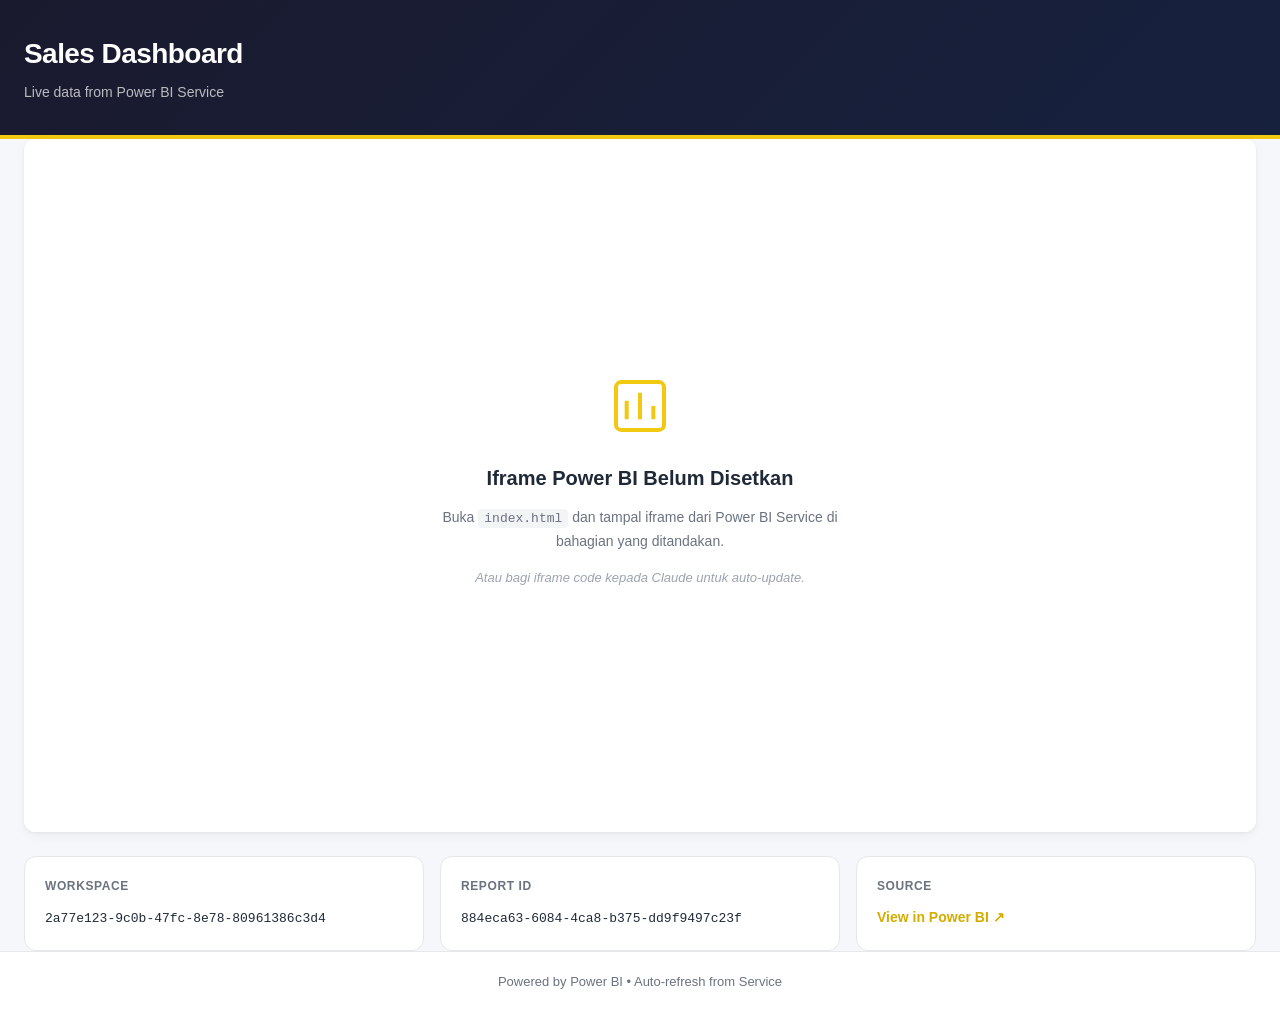
==== website/index.html @ 24fb19c2 "feat: add website skeleton for Power BI report embed" ====
<!DOCTYPE html>
<html lang="ms">
<head>
  <meta charset="UTF-8" />
  <meta name="viewport" content="width=device-width, initial-scale=1.0" />
  <meta name="description" content="Dashboard Power BI dipaparkan secara langsung dari Power BI Service" />
  <title>Dashboard — Power BI</title>
  <link rel="stylesheet" href="styles.css" />
</head>
<body>
  <header class="site-header">
    <div class="container">
      <h1>Sales Dashboard</h1>
      <p class="subtitle">Live data from Power BI Service</p>
    </div>
  </header>

  <main class="container">
    <section class="dashboard-wrapper">
      <!--
        ============================================================
        POWER BI EMBED — GANTI BAHAGIAN INI DENGAN IFRAME ANDA
        ============================================================
        Langkah untuk dapatkan iframe code:
        1. Buka report di app.powerbi.com
        2. File → Embed report → Publish to web (public)
        3. Klik "Create embed code" → "Publish"
        4. Salin iframe code dan gantikan blok di bawah
        ============================================================
      -->
      <div class="iframe-container">
        <iframe
          id="powerbi-frame"
          title="Power BI Report"
          src="about:blank"
          frameborder="0"
          allowfullscreen="true"
          loading="lazy">
        </iframe>
        <div class="placeholder-overlay" id="placeholder">
          <div class="placeholder-content">
            <svg width="64" height="64" viewBox="0 0 24 24" fill="none" stroke="currentColor" stroke-width="1.5">
              <rect x="3" y="3" width="18" height="18" rx="2" />
              <path d="M7 17V10M12 17V7M17 17v-5" />
            </svg>
            <h2>Iframe Power BI Belum Disetkan</h2>
            <p>Buka <code>index.html</code> dan tampal iframe dari Power BI Service di bahagian yang ditandakan.</p>
            <p class="hint">Atau bagi iframe code kepada Claude untuk auto-update.</p>
          </div>
        </div>
      </div>
    </section>

    <section class="info-grid">
      <div class="info-card">
        <h3>Workspace</h3>
        <code>2a77e123-9c0b-47fc-8e78-80961386c3d4</code>
      </div>
      <div class="info-card">
        <h3>Report ID</h3>
        <code>884eca63-6084-4ca8-b375-dd9f9497c23f</code>
      </div>
      <div class="info-card">
        <h3>Source</h3>
        <a href="https://app.powerbi.com/groups/2a77e123-9c0b-47fc-8e78-80961386c3d4/reports/884eca63-6084-4ca8-b375-dd9f9497c23f/ReportSection?experience=power-bi" target="_blank" rel="noopener">View in Power BI ↗</a>
      </div>
    </section>
  </main>

  <footer class="site-footer">
    <div class="container">
      <p>Powered by Power BI • Auto-refresh from Service</p>
    </div>
  </footer>

  <script src="script.js"></script>
</body>
</html>
---- website/styles.css ----
:root {
  --bg: #f5f7fb;
  --surface: #ffffff;
  --text: #1f2937;
  --text-muted: #6b7280;
  --primary: #f2c811;
  --primary-dark: #d4ac00;
  --border: #e5e7eb;
  --shadow: 0 1px 3px rgba(0, 0, 0, 0.06), 0 4px 12px rgba(0, 0, 0, 0.04);
  --radius: 12px;
}

* {
  box-sizing: border-box;
  margin: 0;
  padding: 0;
}

html, body {
  height: 100%;
}

body {
  font-family: -apple-system, BlinkMacSystemFont, "Segoe UI", Roboto, "Helvetica Neue", Arial, sans-serif;
  background: var(--bg);
  color: var(--text);
  line-height: 1.6;
  display: flex;
  flex-direction: column;
  min-height: 100vh;
}

.container {
  width: 100%;
  max-width: 1280px;
  margin: 0 auto;
  padding: 0 24px;
}

.site-header {
  background: linear-gradient(135deg, #1a1a2e 0%, #16213e 100%);
  color: #fff;
  padding: 32px 0;
  border-bottom: 4px solid var(--primary);
}

.site-header h1 {
  font-size: 28px;
  font-weight: 700;
  letter-spacing: -0.02em;
}

.site-header .subtitle {
  color: rgba(255, 255, 255, 0.7);
  font-size: 14px;
  margin-top: 4px;
}

main {
  flex: 1;
  padding: 32px 0;
}

.dashboard-wrapper {
  background: var(--surface);
  border-radius: var(--radius);
  box-shadow: var(--shadow);
  overflow: hidden;
  margin-bottom: 24px;
}

.iframe-container {
  position: relative;
  width: 100%;
  padding-bottom: 56.25%; /* 16:9 ratio */
  background: #fafafa;
}

.iframe-container iframe {
  position: absolute;
  top: 0;
  left: 0;
  width: 100%;
  height: 100%;
  border: 0;
}

.placeholder-overlay {
  position: absolute;
  inset: 0;
  display: flex;
  align-items: center;
  justify-content: center;
  background: var(--surface);
  color: var(--text-muted);
  z-index: 1;
}

.placeholder-overlay.hidden {
  display: none;
}

.placeholder-content {
  text-align: center;
  padding: 32px;
  max-width: 480px;
}

.placeholder-content svg {
  color: var(--primary);
  margin-bottom: 16px;
}

.placeholder-content h2 {
  font-size: 20px;
  color: var(--text);
  margin-bottom: 12px;
}

.placeholder-content p {
  font-size: 14px;
  margin-bottom: 8px;
}

.placeholder-content code {
  background: #f3f4f6;
  padding: 2px 6px;
  border-radius: 4px;
  font-size: 13px;
  font-family: "SF Mono", Monaco, Consolas, monospace;
}

.placeholder-content .hint {
  color: #9ca3af;
  font-size: 13px;
  font-style: italic;
  margin-top: 16px;
}

.info-grid {
  display: grid;
  grid-template-columns: repeat(auto-fit, minmax(240px, 1fr));
  gap: 16px;
}

.info-card {
  background: var(--surface);
  padding: 20px;
  border-radius: var(--radius);
  border: 1px solid var(--border);
}

.info-card h3 {
  font-size: 12px;
  text-transform: uppercase;
  color: var(--text-muted);
  letter-spacing: 0.05em;
  margin-bottom: 8px;
}

.info-card code {
  font-family: "SF Mono", Monaco, Consolas, monospace;
  font-size: 13px;
  color: var(--text);
  word-break: break-all;
}

.info-card a {
  color: var(--primary-dark);
  text-decoration: none;
  font-weight: 600;
  font-size: 14px;
}

.info-card a:hover {
  text-decoration: underline;
}

.site-footer {
  background: var(--surface);
  border-top: 1px solid var(--border);
  padding: 20px 0;
  text-align: center;
  color: var(--text-muted);
  font-size: 13px;
}

@media (max-width: 640px) {
  .site-header h1 {
    font-size: 22px;
  }
  .container {
    padding: 0 16px;
  }
  main {
    padding: 20px 0;
  }
  .iframe-container {
    padding-bottom: 75%; /* taller on mobile */
  }
}
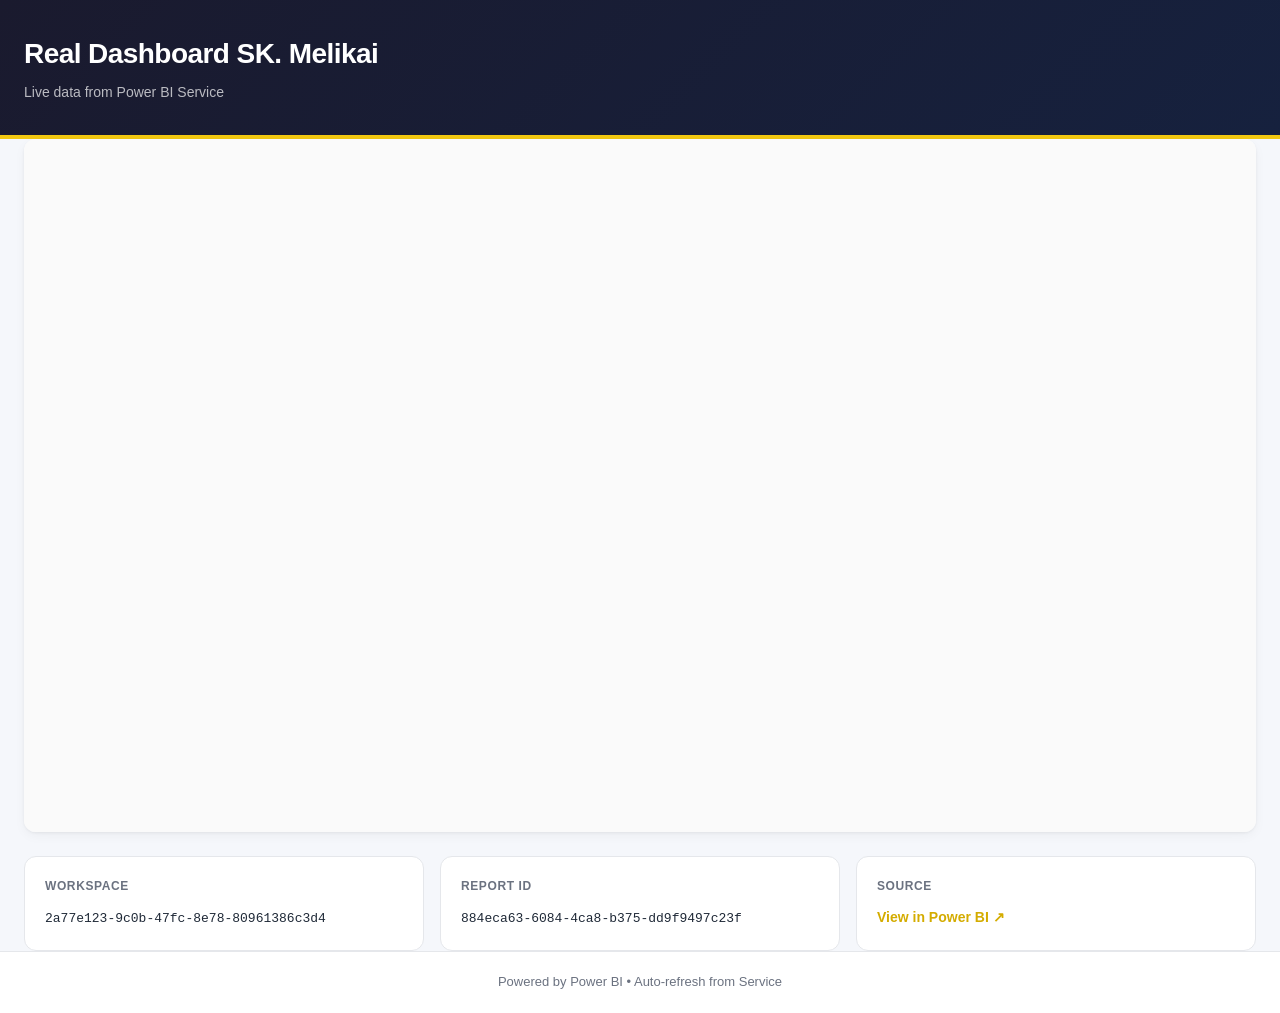
==== commit a7445adf: "feat: embed Real Dashboard SK. Melikai iframe into website" ====
--- a/website/index.html
+++ b/website/index.html
@@ -3,51 +3,29 @@
 <head>
   <meta charset="UTF-8" />
   <meta name="viewport" content="width=device-width, initial-scale=1.0" />
-  <meta name="description" content="Dashboard Power BI dipaparkan secara langsung dari Power BI Service" />
-  <title>Dashboard — Power BI</title>
+  <meta name="description" content="Real Dashboard SK. Melikai dipaparkan secara langsung dari Power BI Service" />
+  <title>Real Dashboard SK. Melikai</title>
   <link rel="stylesheet" href="styles.css" />
 </head>
 <body>
   <header class="site-header">
     <div class="container">
-      <h1>Sales Dashboard</h1>
+      <h1>Real Dashboard SK. Melikai</h1>
       <p class="subtitle">Live data from Power BI Service</p>
     </div>
   </header>
 
   <main class="container">
     <section class="dashboard-wrapper">
-      <!--
-        ============================================================
-        POWER BI EMBED — GANTI BAHAGIAN INI DENGAN IFRAME ANDA
-        ============================================================
-        Langkah untuk dapatkan iframe code:
-        1. Buka report di app.powerbi.com
-        2. File → Embed report → Publish to web (public)
-        3. Klik "Create embed code" → "Publish"
-        4. Salin iframe code dan gantikan blok di bawah
-        ============================================================
-      -->
       <div class="iframe-container">
         <iframe
           id="powerbi-frame"
-          title="Power BI Report"
-          src="about:blank"
+          title="Real Dashboard SK. Melikai"
+          src="https://app.powerbi.com/view?r=eyJrIjoiOTMyNDg3MjQtYTZkZi00ODFjLTk5NjItZWQ3NjEwMzlmYmUxIiwidCI6IjFlNTZmY2U2LWJkYjctNGNkYy1iYTQ3LTRhMTU2NDg0YTg5NCIsImMiOjEwfQ%3D%3D"
           frameborder="0"
           allowfullscreen="true"
           loading="lazy">
         </iframe>
-        <div class="placeholder-overlay" id="placeholder">
-          <div class="placeholder-content">
-            <svg width="64" height="64" viewBox="0 0 24 24" fill="none" stroke="currentColor" stroke-width="1.5">
-              <rect x="3" y="3" width="18" height="18" rx="2" />
-              <path d="M7 17V10M12 17V7M17 17v-5" />
-            </svg>
-            <h2>Iframe Power BI Belum Disetkan</h2>
-            <p>Buka <code>index.html</code> dan tampal iframe dari Power BI Service di bahagian yang ditandakan.</p>
-            <p class="hint">Atau bagi iframe code kepada Claude untuk auto-update.</p>
-          </div>
-        </div>
       </div>
     </section>
 
@@ -62,14 +40,14 @@
       </div>
       <div class="info-card">
         <h3>Source</h3>
-        <a href="https://app.powerbi.com/groups/2a77e123-9c0b-47fc-8e78-80961386c3d4/reports/884eca63-6084-4ca8-b375-dd9f9497c23f/ReportSection?experience=power-bi" target="_blank" rel="noopener">View in Power BI ↗</a>
+        <a href="https://app.powerbi.com/groups/2a77e123-9c0b-47fc-8e78-80961386c3d4/reports/884eca63-6084-4ca8-b375-dd9f9497c23f/ReportSection?experience=power-bi" target="_blank" rel="noopener">View in Power BI &#8599;</a>
       </div>
     </section>
   </main>
 
   <footer class="site-footer">
     <div class="container">
-      <p>Powered by Power BI • Auto-refresh from Service</p>
+      <p>Powered by Power BI &bull; Auto-refresh from Service</p>
     </div>
   </footer>
 
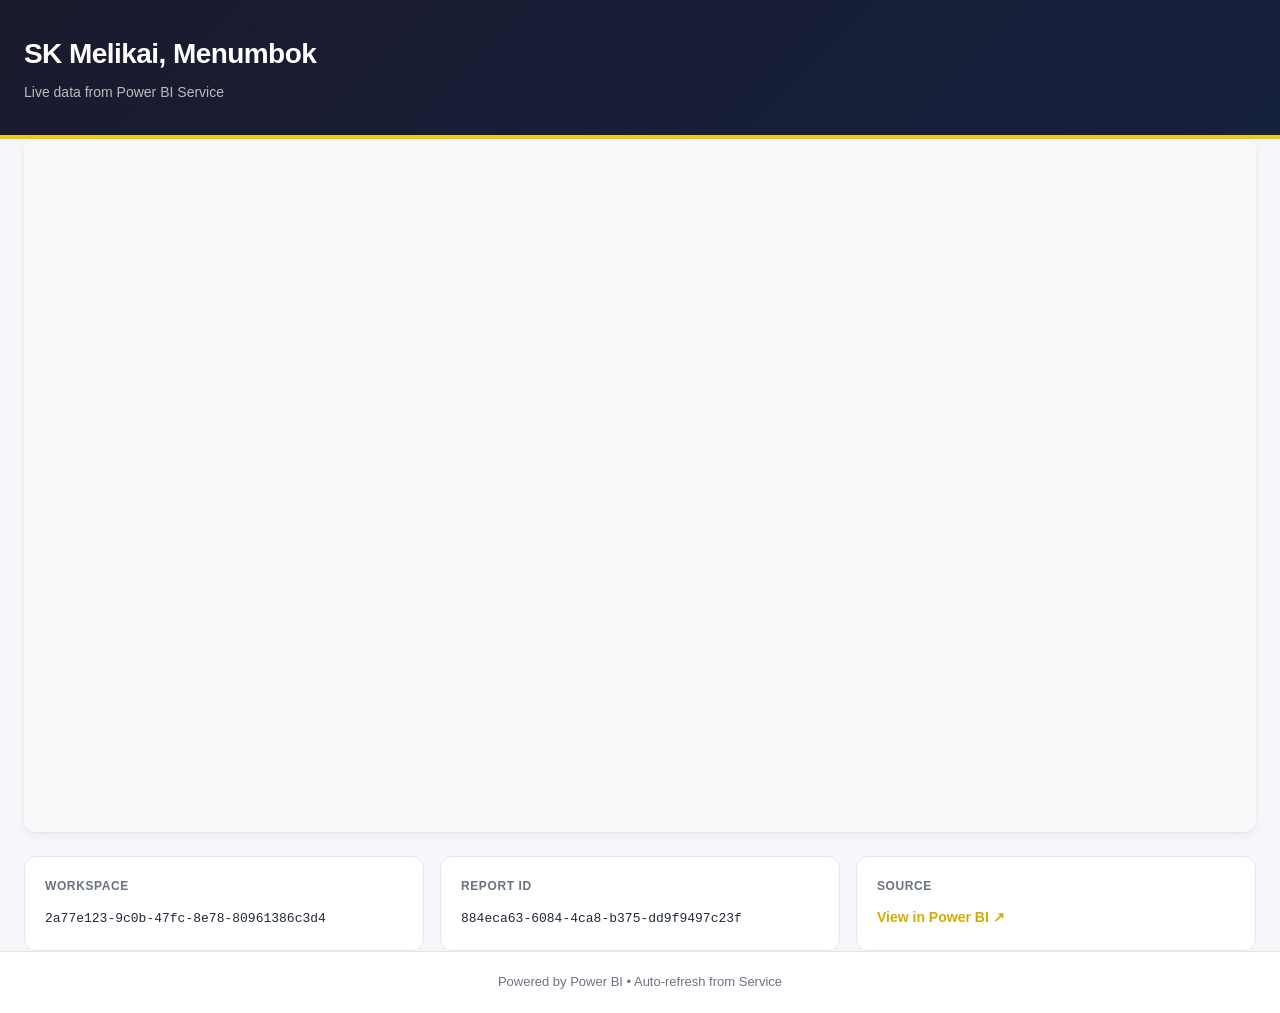
==== commit a910e7ab: "Tukar nama website kepada SK Melikai, Menumbok" ====
--- a/website/index.html
+++ b/website/index.html
@@ -3,14 +3,14 @@
 <head>
   <meta charset="UTF-8" />
   <meta name="viewport" content="width=device-width, initial-scale=1.0" />
-  <meta name="description" content="Real Dashboard SK. Melikai dipaparkan secara langsung dari Power BI Service" />
-  <title>Real Dashboard SK. Melikai</title>
+  <meta name="description" content="SK Melikai, Menumbok dipaparkan secara langsung dari Power BI Service" />
+  <title>SK Melikai, Menumbok</title>
   <link rel="stylesheet" href="styles.css" />
 </head>
 <body>
   <header class="site-header">
     <div class="container">
-      <h1>Real Dashboard SK. Melikai</h1>
+      <h1>SK Melikai, Menumbok</h1>
       <p class="subtitle">Live data from Power BI Service</p>
     </div>
   </header>
@@ -20,7 +20,7 @@
       <div class="iframe-container">
         <iframe
           id="powerbi-frame"
-          title="Real Dashboard SK. Melikai"
+          title="SK Melikai, Menumbok"
           src="https://app.powerbi.com/view?r=eyJrIjoiOTMyNDg3MjQtYTZkZi00ODFjLTk5NjItZWQ3NjEwMzlmYmUxIiwidCI6IjFlNTZmY2U2LWJkYjctNGNkYy1iYTQ3LTRhMTU2NDg0YTg5NCIsImMiOjEwfQ%3D%3D"
           frameborder="0"
           allowfullscreen="true"
